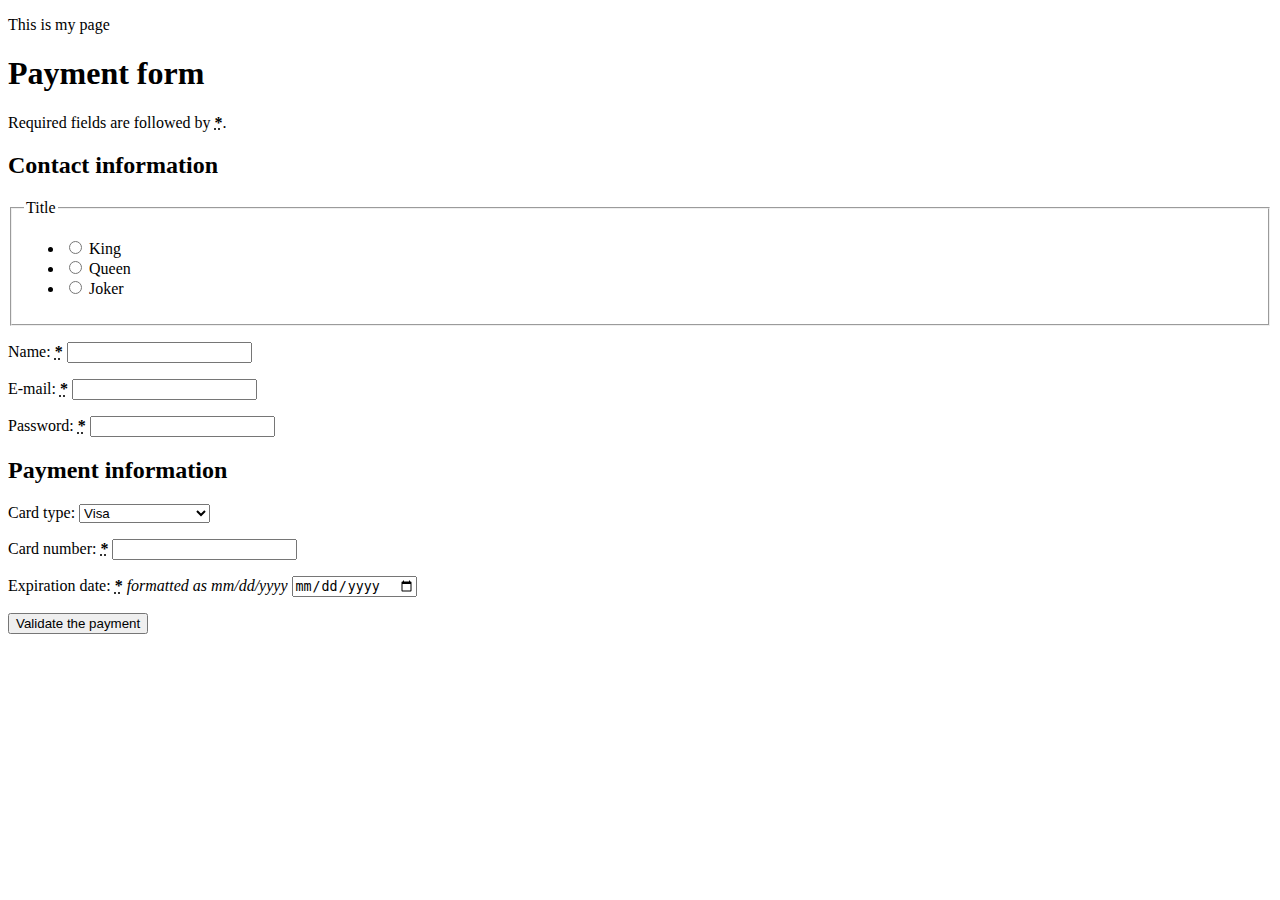
==== structure-form/index.html @ c0d24d8d "added structure-form" ====
<!DOCTYPE html>
<html lang="en">
<head>
    <meta charset="UTF-8">
    <meta name="viewport" content="width=device-width, initial-scale=1.0">
    <title>Document</title>
    <link href="payment-form.css" rel="stylesheet">
</head>
<body>
    <p>This is my page</p>
    <form>
        <h1>Payment form</h1>
        <p>Required fields are followed by <strong><abbr title="required">*</abbr></strong>.</p>
        <section>
            <h2>Contact information</h2>
            <fieldset>
              <legend>Title</legend>
              <ul>
                  <li>
                    <label for="title_1">
                      <input type="radio" id="title_1" name="title" value="K" >
                      King
                    </label>
                  </li>
                  <li>
                    <label for="title_2">
                      <input type="radio" id="title_2" name="title" value="Q">
                      Queen
                    </label>
                  </li>
                  <li> 
                    <label for="title_3"> 
                      <input type="radio" id="title_3" name="title" value="J">
                      Joker 
                    </label> 
                  </li>
              </ul>
            </fieldset>
            <p>
              <label for="name">
                <span>Name: </span>
                <strong><abbr title="required">*</abbr></strong>
              </label>
              <input type="text" id="name" name="username">
            </p>
            <p>
              <label for="mail">
                <span>E-mail: </span>
                <strong><abbr title="required">*</abbr></strong>
              </label>
              <input type="email" id="mail" name="usermail">
            </p>
            <p>
              <label for="pwd">
                <span>Password: </span>
                <strong><abbr title="required">*</abbr></strong>
              </label>
              <input type="password" id="pwd" name="password">
            </p>
        </section>
        <section>
            <h2>Payment information</h2>
            <p>
              <label for="card">
                <span>Card type:</span>
              </label>
              <select id="card" name="usercard">
                <option value="visa">Visa</option>
                <option value="mc">Mastercard</option>
                <option value="amex">American Express</option>
              </select>
            </p>
            <p>
              <label for="number">
                <span>Card number:</span>
                <strong><abbr title="required">*</abbr></strong>
              </label>
              <input type="tel" id="number" name="cardnumber">
            </p>
            <p>
              <label for="date">
                <span>Expiration date:</span>
                <strong><abbr title="required">*</abbr></strong>
                <em>formatted as mm/dd/yyyy</em>
              </label>
              <input type="date" id="date" name="expiration">
            </p>
        </section>
        <p> <button type="submit">Validate the payment</button> </p>
    </form>
</body>
</html>
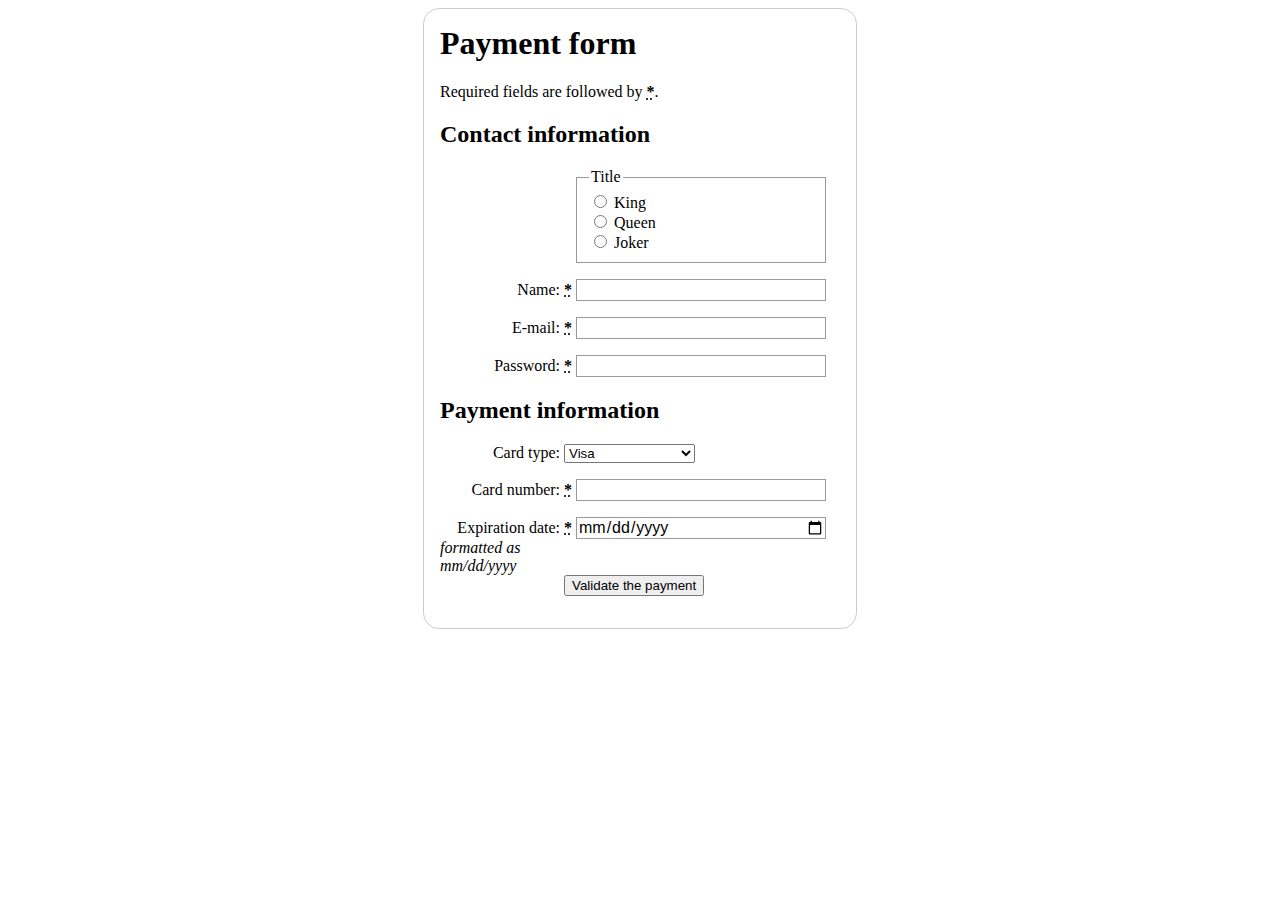
==== commit af8681d5: "completed and validated" ====
--- a/structure-form/index.html
+++ b/structure-form/index.html
@@ -3,11 +3,10 @@
 <head>
     <meta charset="UTF-8">
     <meta name="viewport" content="width=device-width, initial-scale=1.0">
-    <title>Document</title>
-    <link href="payment-form.css" rel="stylesheet">
+    <title>Structure-form</title>
+    <link href="styles/payment-form.css" rel="stylesheet">
 </head>
 <body>
-    <p>This is my page</p>
     <form>
         <h1>Payment form</h1>
         <p>Required fields are followed by <strong><abbr title="required">*</abbr></strong>.</p>
--- a/structure-form/styles/payment-form.css
+++ b/structure-form/styles/payment-form.css
@@ -0,0 +1,70 @@
+h1 {
+    margin-top: 0;
+}
+
+ul {
+    margin: 0;
+    padding: 0;
+    list-style: none;
+}
+
+form {
+    margin: 0 auto;
+    width: 400px;
+    padding: 1em;
+    border: 1px solid #CCC;
+    border-radius: 1em;
+}
+
+div+div {
+    margin-top: 1em;
+}
+
+label span {
+    display: inline-block;
+    width: 120px;
+    text-align: right;
+}
+
+input, textarea {
+    font: 1em sans-serif;
+    width: 250px;
+    box-sizing: border-box;
+    border: 1px solid #999;
+}
+
+input[type=checkbox], input[type=radio] {
+    width: auto;
+    border: none;
+}
+
+input:focus, textarea:focus {
+    border-color: #000;
+}
+
+textarea {
+    vertical-align: top;
+    height: 5em;
+    resize: vertical;
+}
+
+fieldset {
+    width: 250px;
+    box-sizing: border-box;
+    margin-left: 136px;
+    border: 1px solid #999;
+}
+
+button {
+    margin: 20px 0 0 124px;
+}
+
+label {
+  position: relative;
+}
+
+label em {
+  position: absolute;
+  right: 5px;
+  top: 20px;
+}